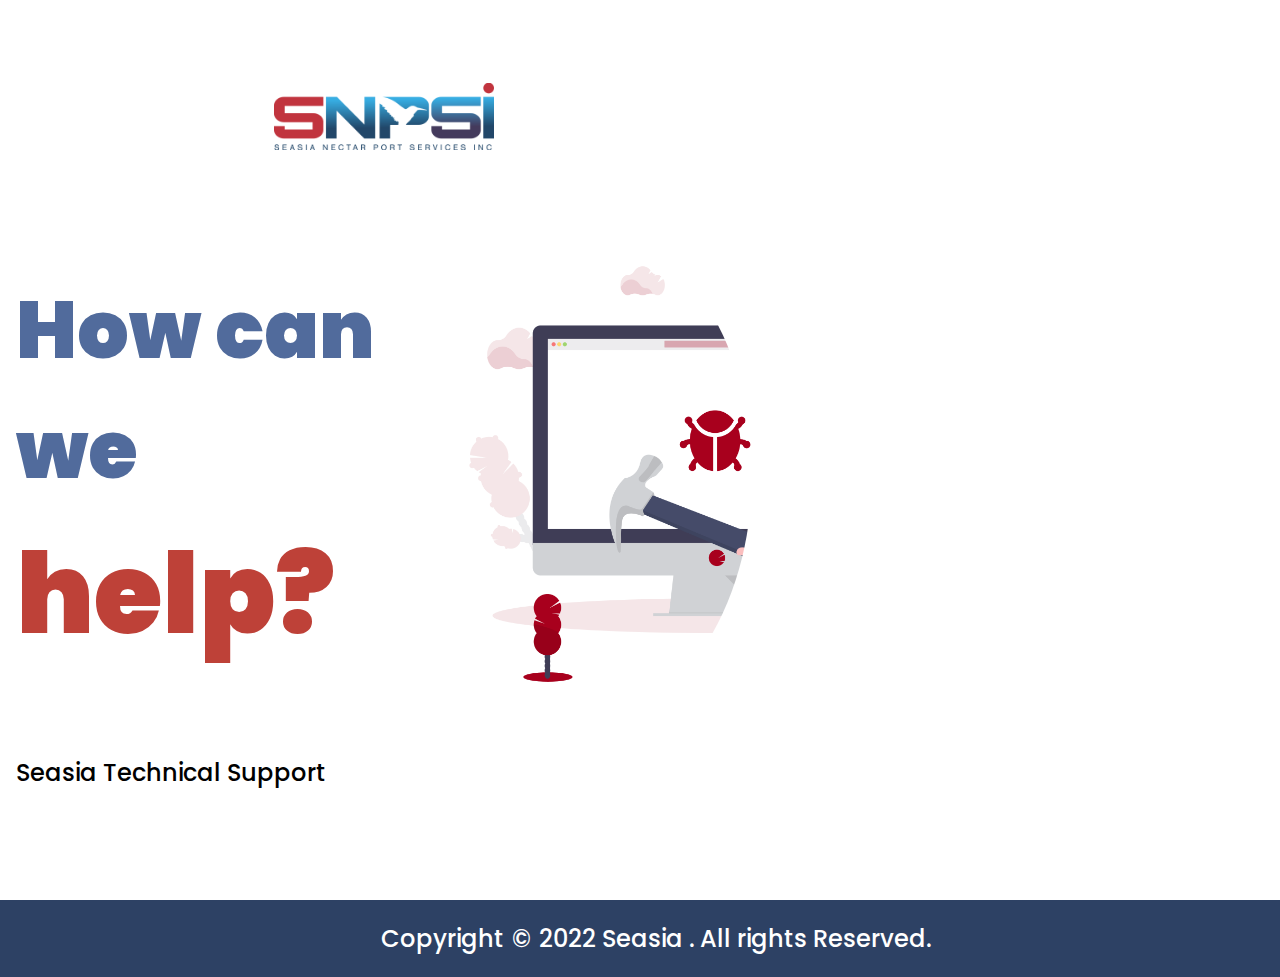
==== index.html @ c842ede7 "change email" ====
<!DOCTYPE html>
<html lang="en">
<head>
    <meta charset="UTF-8">
    <meta http-equiv="X-UA-Compatible" content="IE=edge">
    <meta name="viewport" content="width=device-width, initial-scale=1.0">
    <link rel="stylesheet" href="styles.css">
    <title>Seasia IT support</title>
</head>
<body>
 <div class="container">
     <div class="hero">
         <div class="logo">

         </div>

         <div class="hero-container">
       
        <div class="context">
            <h1>How can we <span>help?</span> </h1>
        </div>

        <div class="img">

</div>



        </div>
        <p>Seasia Technical Support </p>

        <div class="img-container">
    <div class="rowell">
        
    </div>
    <div class="me"></div>

     </div>
     </div>


      <iframe

     
     
 
      allow="geolocation; microphone; camera"
  
    
      style="
      min-width: 40%;
      height:80px;
      border:none;
      float:right;
      "
      

      id="JotFormIFrame-221372521067449"
      title="Clone of IT-Work-Job-Order"
      onload="window.parent.scrollTo(0,0)"
      allowtransparency="true"
      allowfullscreen="true"
      allow="geolocation; microphone; camera"
      src="https://form.jotform.com/221372521067449"
     
     
    >
    </iframe>
    <script type="text/javascript">
      var ifr = document.getElementById("JotFormIFrame-221372521067449");
      if (ifr) {
        var src = ifr.src;
        var iframeParams = [];
        if (window.location.href && window.location.href.indexOf("?") > -1) {
          iframeParams = iframeParams.concat(window.location.href.substr(window.location.href.indexOf("?") + 1).split('&'));
        }
        if (src && src.indexOf("?") > -1) {
          iframeParams = iframeParams.concat(src.substr(src.indexOf("?") + 1).split("&"));
          src = src.substr(0, src.indexOf("?"))
        }
        iframeParams.push("isIframeEmbed=1");
        ifr.src = src + "?" + iframeParams.join('&');
      }
      window.handleIFrameMessage = function(e) {
        if (typeof e.data === 'object') { return; }
        var args = e.data.split(":");
        if (args.length > 2) { iframe = document.getElementById("JotFormIFrame-" + args[(args.length - 1)]); } else { iframe = document.getElementById("JotFormIFrame"); }
        if (!iframe) { return; }
        switch (args[0]) {
          case "scrollIntoView":
            iframe.scrollIntoView();
            break;
          case "setHeight":
            iframe.style.height = args[1] + "px";
            break;
          case "collapseErrorPage":
            if (iframe.clientHeight > window.innerHeight) {
              iframe.style.height = window.innerHeight + "px";
            }
            break;
          case "reloadPage":
            window.location.reload();
            break;
          case "loadScript":
            if( !window.isPermitted(e.origin, ['jotform.com', 'jotform.pro']) ) { break; }
            var src = args[1];
            if (args.length > 3) {
                src = args[1] + ':' + args[2];
            }
            var script = document.createElement('script');
            script.src = src;
            script.type = 'text/javascript';
            document.body.appendChild(script);
            break;
          case "exitFullscreen":
            if      (window.document.exitFullscreen)        window.document.exitFullscreen();
            else if (window.document.mozCancelFullScreen)   window.document.mozCancelFullScreen();
            else if (window.document.mozCancelFullscreen)   window.document.mozCancelFullScreen();
            else if (window.document.webkitExitFullscreen)  window.document.webkitExitFullscreen();
            else if (window.document.msExitFullscreen)      window.document.msExitFullscreen();
            break;
        }
        var isJotForm = (e.origin.indexOf("jotform") > -1) ? true : false;
        if(isJotForm && "contentWindow" in iframe && "postMessage" in iframe.contentWindow) {
          var urls = {"docurl":encodeURIComponent(document.URL),"referrer":encodeURIComponent(document.referrer)};
          iframe.contentWindow.postMessage(JSON.stringify({"type":"urls","value":urls}), "*");
        }
      };
      window.isPermitted = function(originUrl, whitelisted_domains) {
        var url = document.createElement('a');
        url.href = originUrl;
        var hostname = url.hostname;
        var result = false;
        if( typeof hostname !== 'undefined' ) {
          whitelisted_domains.forEach(function(element) {
              if( hostname.slice((-1 * element.length - 1)) === '.'.concat(element) ||  hostname === element ) {
                  result = true;
              }
          });
          return result;
        }
      };
      if (window.addEventListener) {
        window.addEventListener("message", handleIFrameMessage, false);
      } else if (window.attachEvent) {
        window.attachEvent("onmessage", handleIFrameMessage);
      }
      </script>
</div>
<footer>Copyright <span>&copy;</span> 2022 Seasia . All rights Reserved.</footer>
     
</body>
</html>
---- styles.css ----
@import url('https://fonts.googleapis.com/css2?family=Poppins:wght@300,500,900&display=swap');
body{
    margin: 0;
    padding: 0;
    
    box-sizing: border-box;
   
}

iframe{
    height: 100vh!important;
}

.container{
    display: flex;
    justify-content: center;
    justify-content: space-around;
    width: 100%;

}

.hero{
    padding: 1rem ;
    width: 100%;
}

.logo{
    background: url(logo.png);
    width: 30%;
height: 200px;
background-repeat: no-repeat;
background-position: center center;
background-size: contain;
margin: 0 auto;
}

.img{

background: url(img.png);
background-size: cover;
background-repeat: no-repeat;
/* background-position: center center; */
width: 100%;
height: 500px;
border-radius: 50%;

}

.hero-container{
    display: flex;
    justify-content: center;
    align-items: center;
}

.hero-container h1{
    font-size: 5rem;
    font-family: 'Poppins', sans-serif;
    font-weight: 900;
    color: rgb(81, 107, 156);
    
}
.hero-container span{
    font-size: 7rem;
    font-family: 'Poppins', sans-serif;
    font-weight: 900;
    color: rgb(190, 65, 56);
}

.hero p{
    width: 60%;
    font-size: 1.5rem;
    font-weight: 500;
    font-family: 'Poppins', sans-serif;
}

footer{
    width: 100%;
    height: 5vh;
    background: rgb(45, 65, 100);
  
    padding: 1rem;
    font-size: 1.5rem;
    font-family: 'Poppins', sans-serif;
    display: flex;
    align-items: center;
    justify-content: center;
    font-weight: 500;

color: rgb(255, 255, 255);
}

footer span{
    padding: 0 .5rem;
}

.img-container{
    display: flex;
    width: 100%;
    justify-content: flex-end;

}

.img-container .rowell{
    background: url(rowell.png);
    
    width: 2em;
    height: 2em;
    
}

@media only screen and (max-width: 600px) {
    .container{
      flex-direction: column;
padding: 1rem;

    }

    .hero{
        padding: 0;
        width: 90%;
    }

.hero-container{
flex-direction: column;
}

    .logo{
        width: 90%;
        height: 130px;
    }
    .context h1 {
        margin-top:  0;
        font-size: 3rem;
    }
    .context span{
        font-size: 3rem;
    }

    .hero-container .img{
        background: url(img.png);
background-size: cover;
background-repeat: no-repeat;
/* background-position: center center; */
width: 100%;
height: 250px;

    }

    footer{
        font-size: 16px;
        margin: 0;
        width: 90%;
        height: 80px;
        margin: .25rem .5rem;
    }
  }
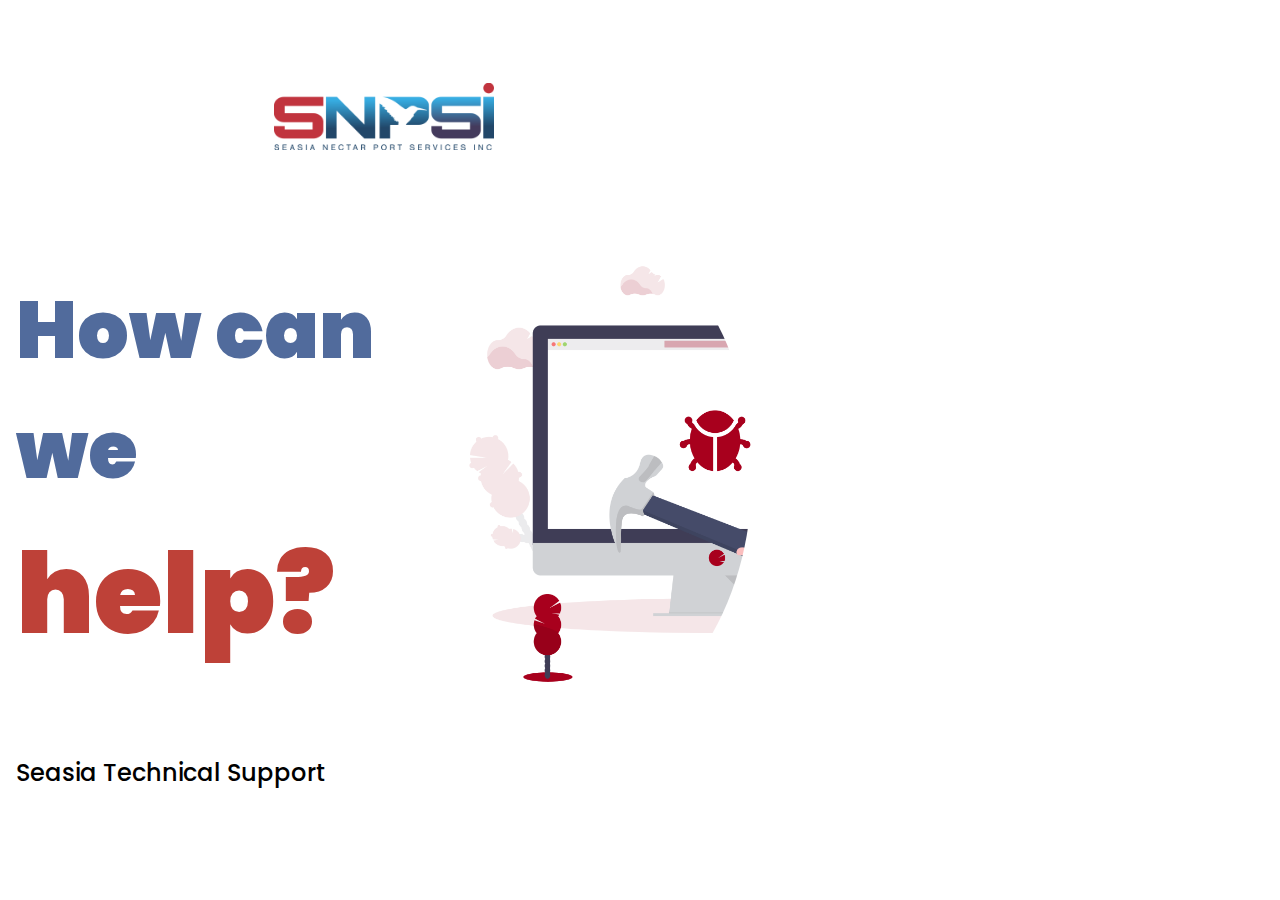
==== commit 6abf7710: "change form" ====
--- a/index.html
+++ b/index.html
@@ -65,7 +65,8 @@
      
      
     >
-    </iframe>
+   
+
     <script type="text/javascript">
       var ifr = document.getElementById("JotFormIFrame-221372521067449");
       if (ifr) {
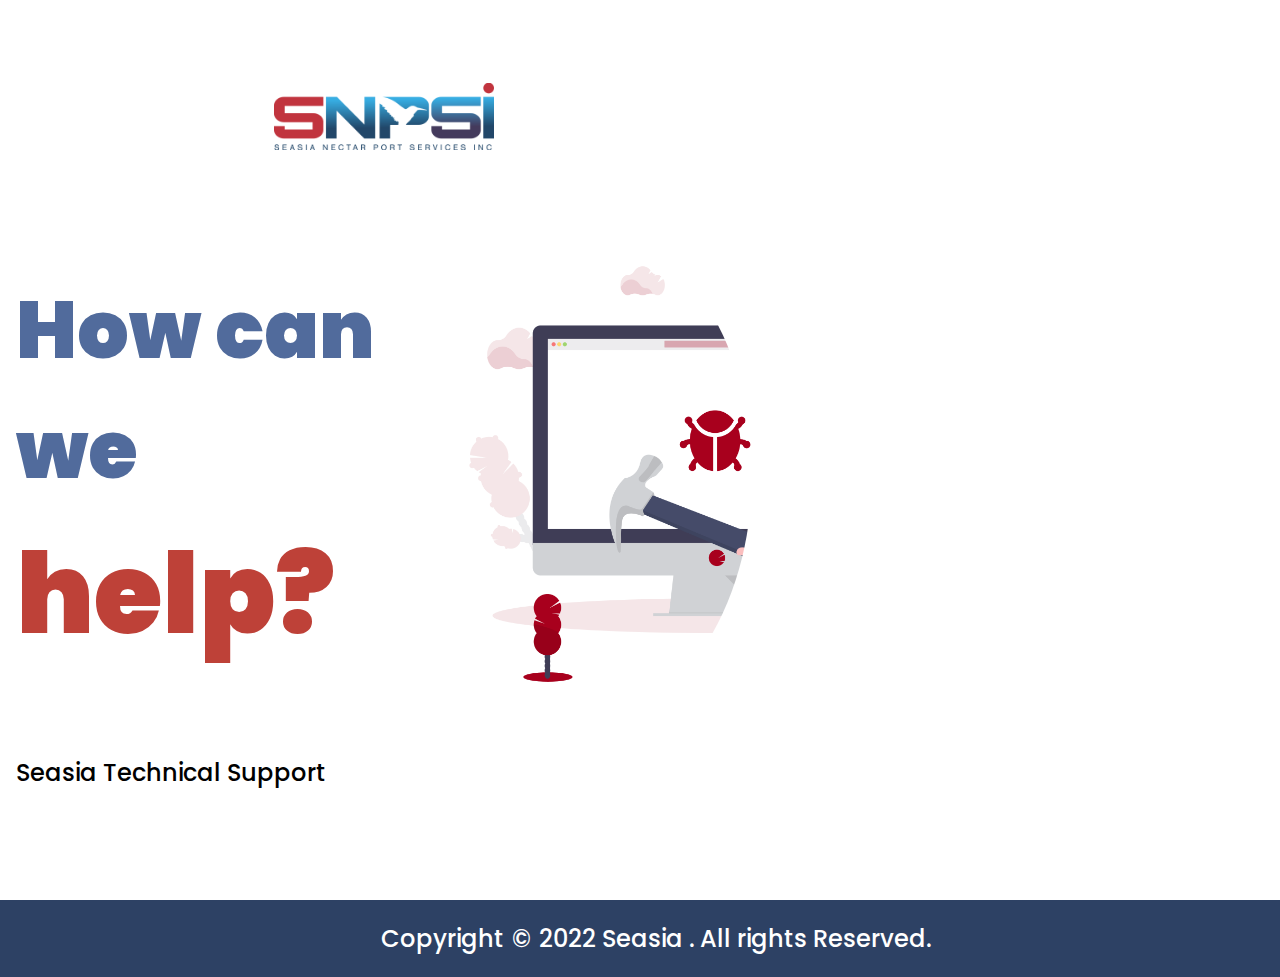
==== commit 1b2974f5: "change to original pdf" ====
--- a/index.html
+++ b/index.html
@@ -56,7 +56,7 @@
       
 
       id="JotFormIFrame-221372521067449"
-      title="Clone of IT-Work-Job-Order"
+      title=" IT-Work-Job-Order"
       onload="window.parent.scrollTo(0,0)"
       allowtransparency="true"
       allowfullscreen="true"
@@ -65,6 +65,9 @@
      
      
     >
+   
+
+    </iframe>
    
 
     <script type="text/javascript">
@@ -147,6 +150,7 @@
         window.attachEvent("onmessage", handleIFrameMessage);
       }
       </script>
+    
 </div>
 <footer>Copyright <span>&copy;</span> 2022 Seasia . All rights Reserved.</footer>
      
